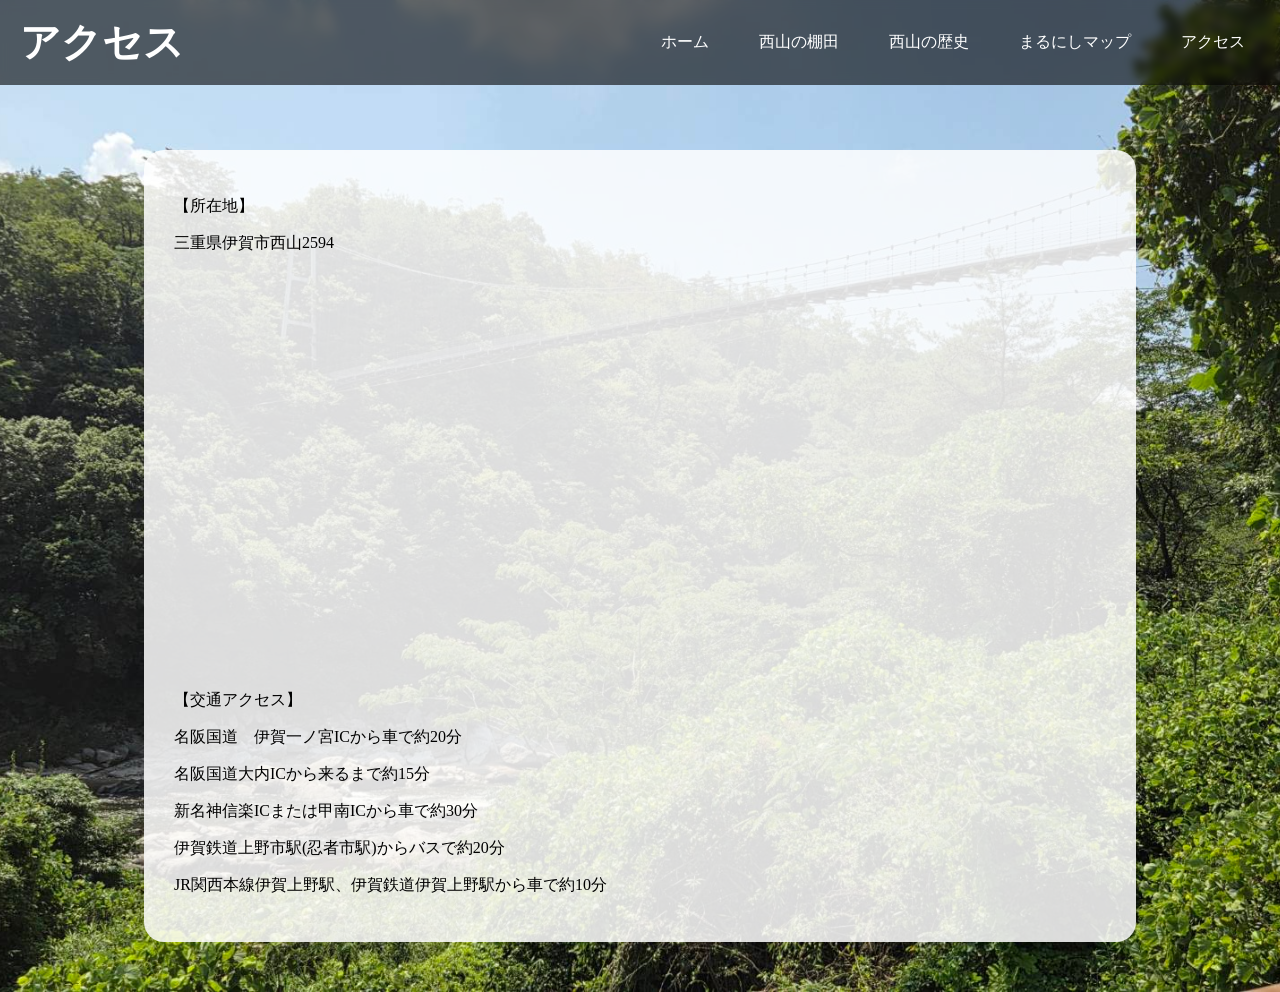
==== contact.html @ c134f8d0 "first commit" ====
<!doctype html>
<html>
<head>
<link rel="stylesheet" href="styleco.css">
<link rel="stylesheet" href="menu.css">
<meta charset="UTF-8">
<meta name="viewport" content="width=device-width,initial-scale=1">
<title>アクセス</title>
</head>

<body>

 <header>

        <h1 class="logo">アクセス</h1>

        <button class="menu-btn" onclick="toggleMenu()">
            ☰
        </button>

        <nav id="menu">
            <a href="index.html">ホーム</a>
            <a href="research.html">西山の棚田</a>
            <a href="history.html">西山の歴史</a>
            <a href="gallery.html">まるにしマップ</a>
            <a href="contact.html">アクセス</a>
        </nav>

    </header>

<main>

    <div class="popup">

        <p>
            【所在地】
        </p>

        <p>
            三重県伊賀市西山2594
        </p>

        <iframe 
            src="https://www.google.com/maps/embed?pb=!1m18!1m12!1m3!1d2696.2678783732376!2d136.07686469565277!3d34.79301065775292!2m3!1f0!2f0!3f0!3m2!1i1024!2i768!4f13.1!3m3!1m2!1s0x60015b004421ab01%3A0xa0fa33f056bab817!2z6KW_5bGx44Gu5qOa55Sw!5e0!3m2!1sja!2sjp!4v1788949042449!5m2!1sja!2sjp"
             width="600" 
             height="450" 
             style="border:0;" 
             allowfullscreen="" 
             loading="lazy" 
             referrerpolicy="strict-origin-when-cross-origin">
        </iframe>

        <p>
            【交通アクセス】
        </p>

        <p>
            名阪国道　伊賀一ノ宮ICから車で約20分
        </p>

        <p>
            名阪国道大内ICから来るまで約15分
        </p>

        <p>
            新名神信楽ICまたは甲南ICから車で約30分
        </p>

        <p>
            伊賀鉄道上野市駅(忍者市駅)からバスで約20分
        </p>
        <p>
            JR関西本線伊賀上野駅、伊賀鉄道伊賀上野駅から車で約10分
        </p>

    </div>
</main>

    <script>
        function toggleMenu() {

            document
                .getElementById("menu")
                .classList
                .toggle("show");

        }
    </script>

</body>

</html>
---- styleco.css ----
body{
    min-height:100vh;

    background-image: url("image/contact.jpg");

    background-size: cover;

    background-position: center;

    background-repeat: no-repeat;



}



h1{

    color: blue;

    font-size: 40px;

}

.popup{

    background-color:rgba(255,255,255,0.85);

    width:80%;
    max-width:1000px;

    margin:50px auto;

    padding:30px;

    border-radius:20px;

    box-sizing:border-box;

    color:black;

}

@media(max-width:768px){

    .popup{

        width:90%;

        padding:20px;

        margin:30px auto;

    }

}

.popup iframe{
    width:100%;
    height:400px;
    border:0;
}

@media(max-width:768px){

    .popup iframe{
        height:300px;
    }

}
---- menu.css ----
/* ページ全体 */
body{
    margin:0;
}


/* ヘッダー */

header{

    position:fixed;

    top:0;

    width:100%;

    display:flex;

    justify-content:space-between;

    align-items:center;

    padding:15px 20px;

    background:rgba(0,0,0,0.6);

    backdrop-filter:blur(5px);

    box-sizing:border-box;

    z-index:1000;
}


/* ロゴ */

.logo{

    color:white;

    margin:0;
}


/* メニュー */

nav{

    display:flex;

    gap:20px;
}


/* リンク */

nav a{

    color:white;

    text-decoration:none;

    padding:10px 15px;

    border-radius:8px;
}


nav a:hover{

    background:rgba(255,255,255,0.2);
}


/* ハンバーガーボタン */

.menu-btn{

    display:none;

    background:none;

    border:none;

    color:white;

    font-size:28px;

    cursor:pointer;
}


/* 本文 */

main{

    padding-top:100px;

    padding-left:20px;

    padding-right:20px;

    color:white;
}


/* スマホ対応 */

@media(max-width:768px){

    .menu-btn{

        display:block;
    }

    nav{

        display:none;

        position:absolute;

        top:70px;

        right:10px;



        flex-direction:column;

        padding:10px;

        border-radius:10px;

        background-color:rgba(255,255,255,0.9);
    }


        html,
    body{
        min-height:100%;
        }

    nav a{

        color:black;
    }

    nav.show{

        display:flex;
    }
}
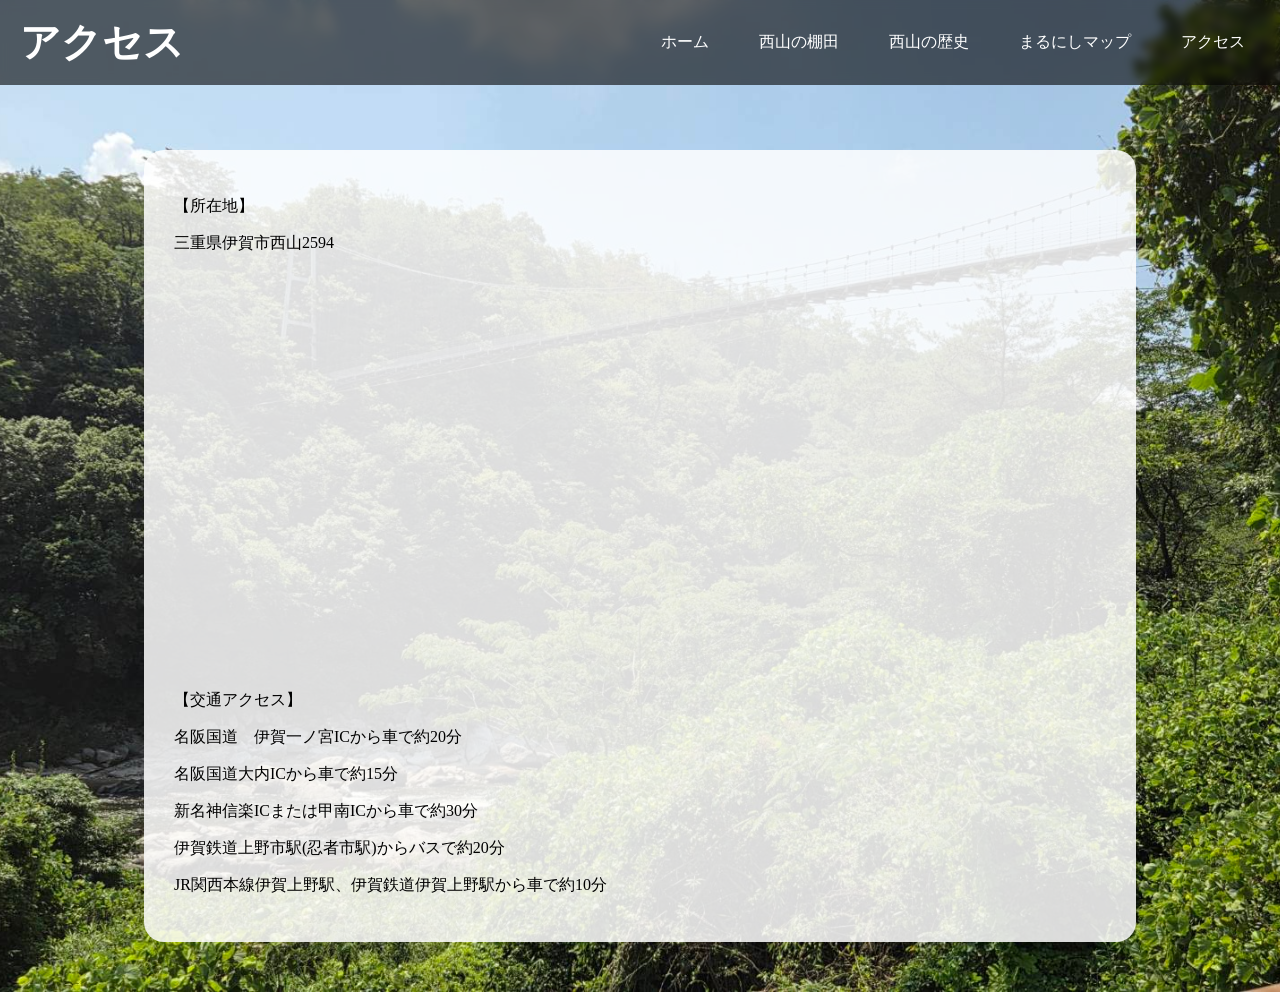
==== commit 82eb266a: "update2" ====
--- a/contact.html
+++ b/contact.html
@@ -59,7 +59,7 @@
         </p>
 
         <p>
-            名阪国道大内ICから来るまで約15分
+            名阪国道大内ICから車で約15分
         </p>
 
         <p>
